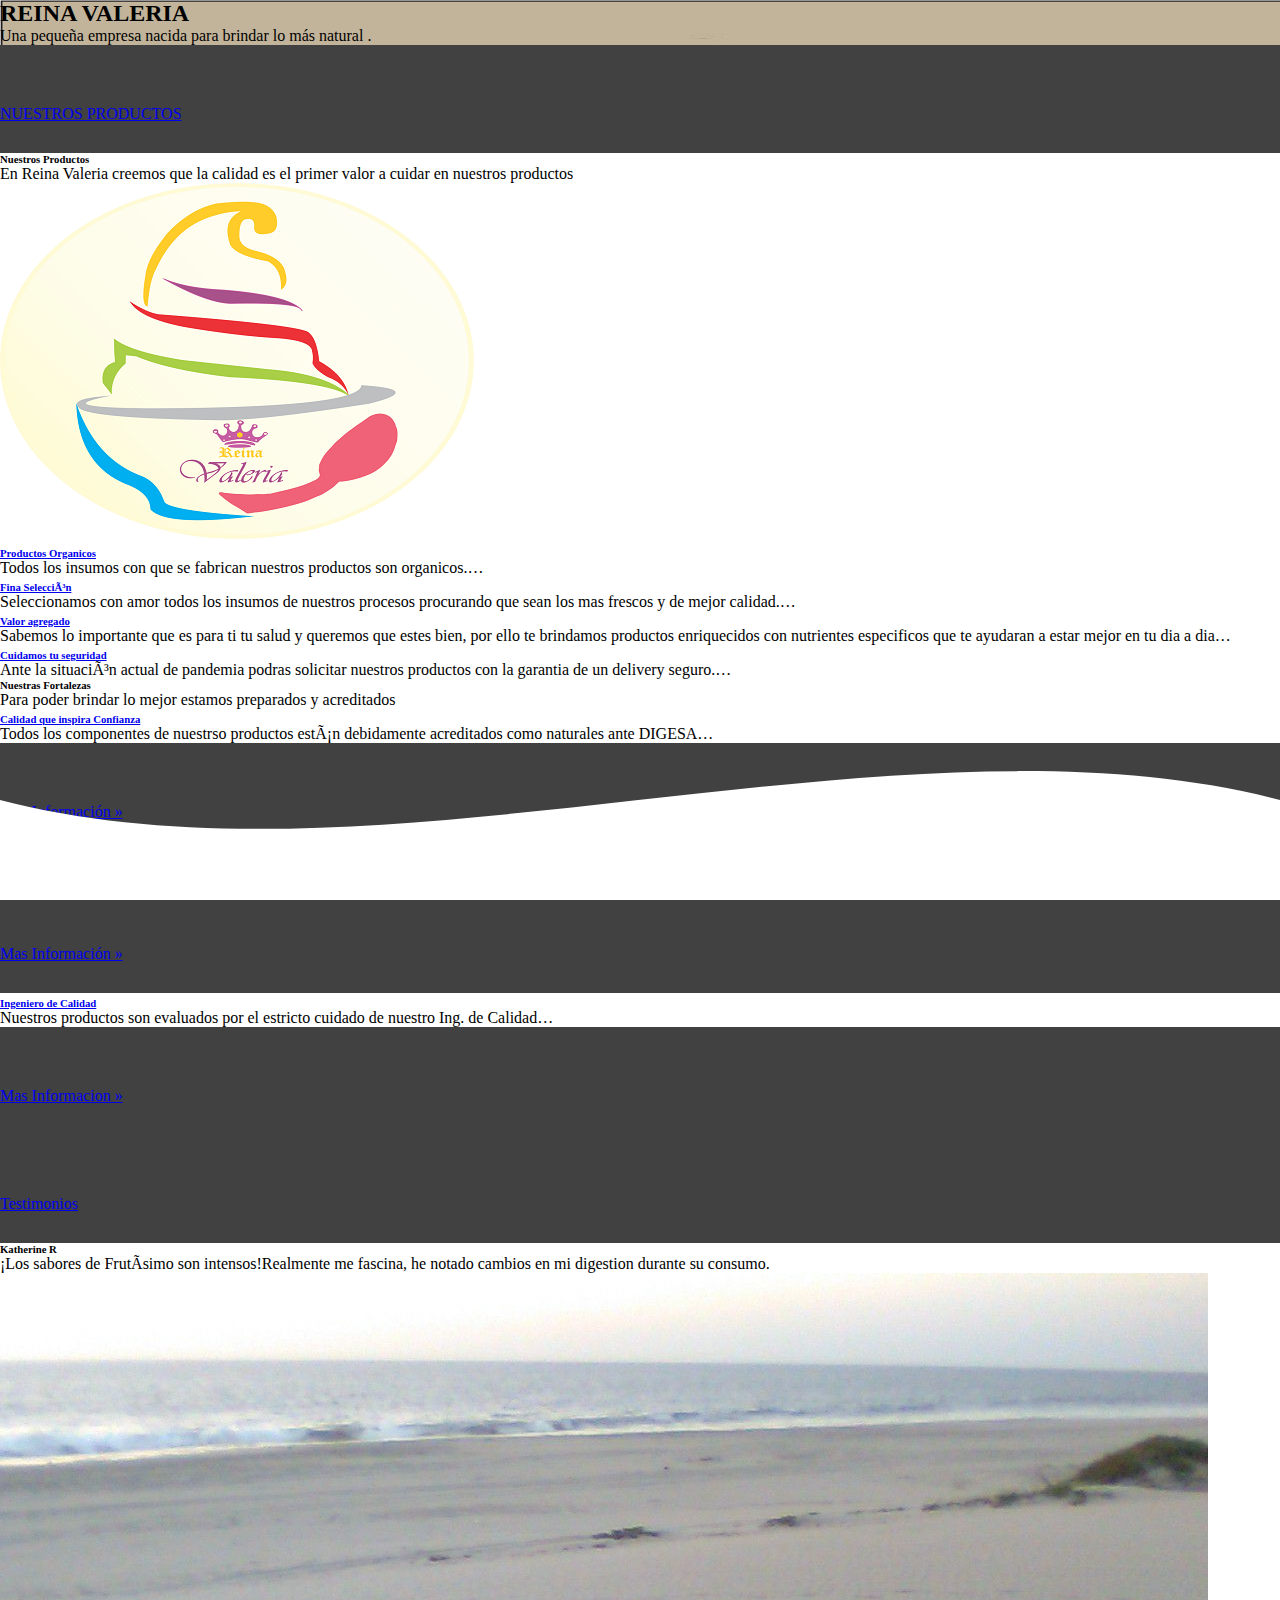
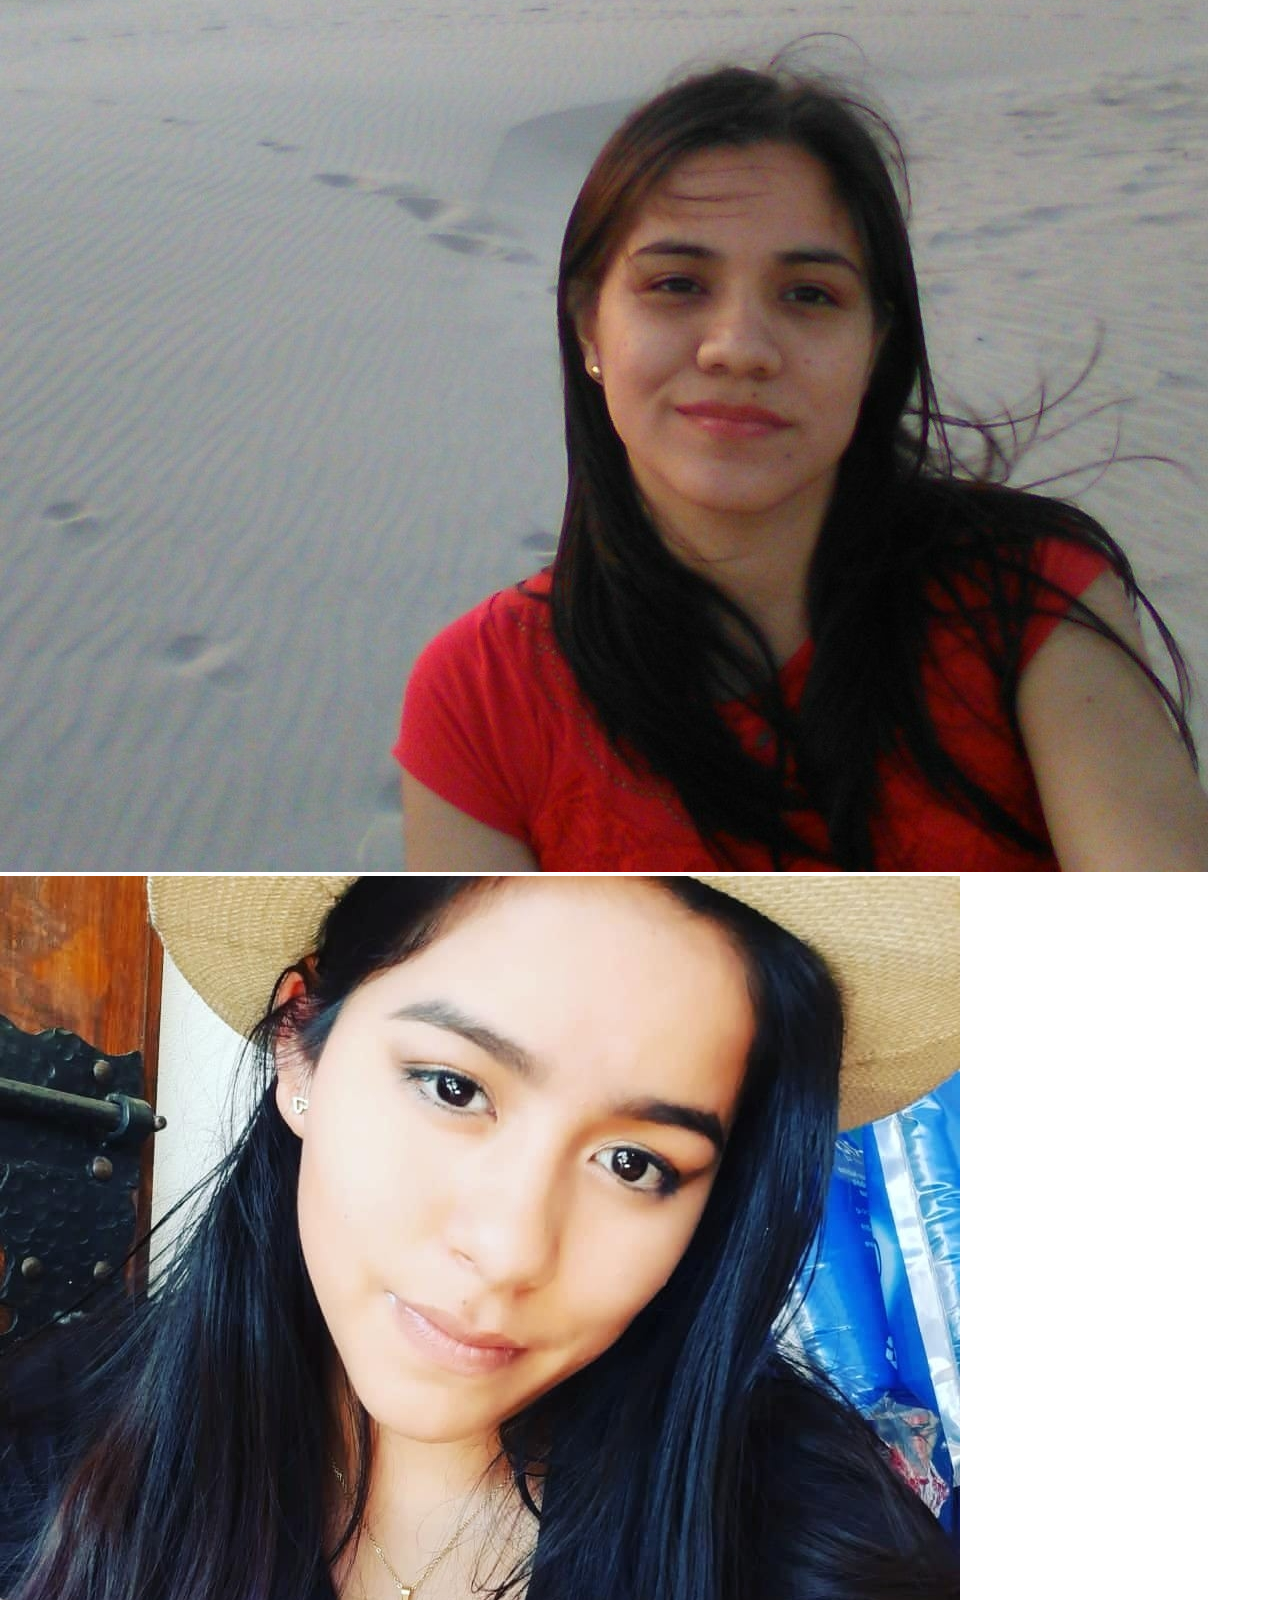
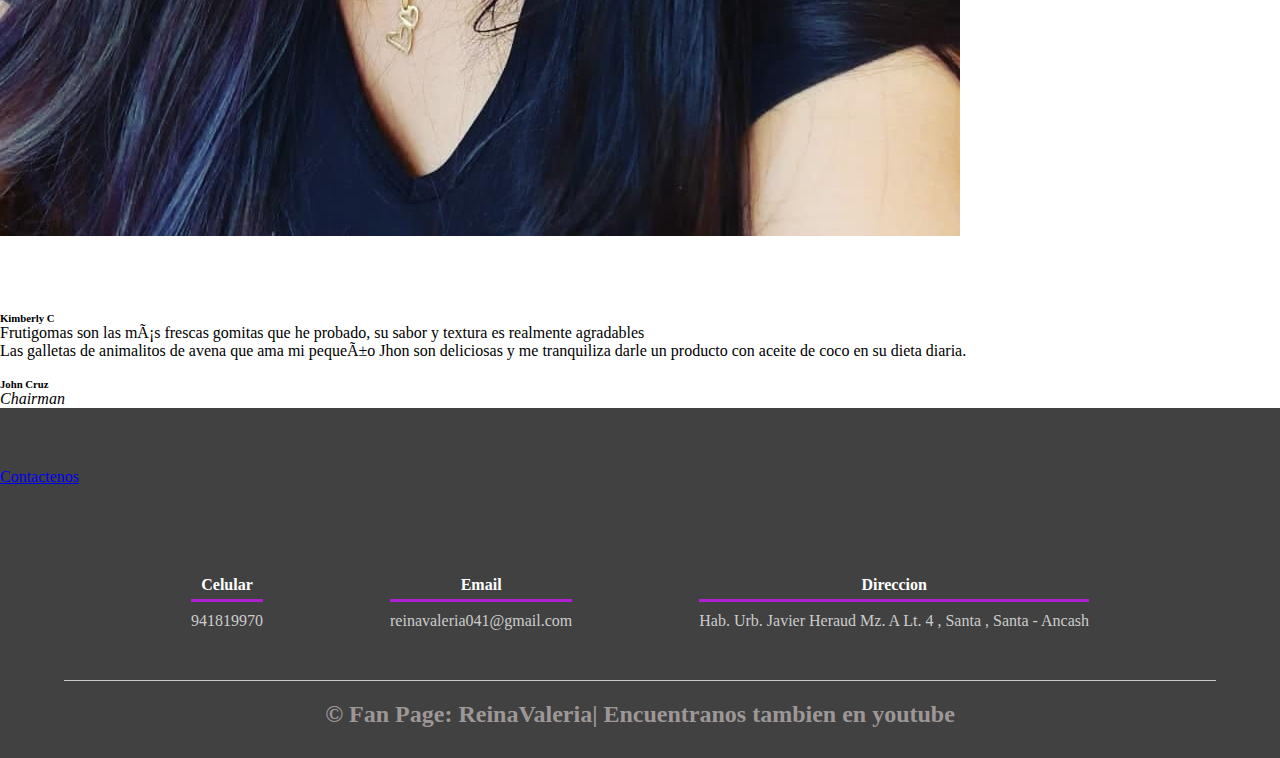
==== index.html @ e1b70681 "Add files via upload" ====
<!DOCTYPE html>
<!--
Template Name: Reina Valeria_Acerca de Nosotros
Author: <a href="https://www.os-templates.com/">OS Templates</a>
Author URI: https://www.os-templates.com/
Licence: Free to use under our free template licence terms
Licence URI: https://www.os-templates.com/template-terms
-->
<html lang="">
<!-- To declare your language - read more here: https://www.w3.org/International/questions/qa-html-language-declarations -->

<head>
    <title>Reina Valeria_Acerca de nosotros</title>
    <link rel="shortcut icon" href="img/reinavalerialogooficial.png" type="image/x-icon">
    <link rel="stylesheet" href="css/estilos.css">

    <meta charset="utf-8">
    <meta name="viewport" content="width=device-width, initial-scale=1.0, maximum-scale=1.0, user-scalable=no">
    <link href="css/layout.css" rel="stylesheet" type="text/css" media="all">
    </section>
    <div class="wave" style="height: 150px; overflow: hidden;"><svg viewBox="0 0 500 150" preserveAspectRatio="none" style="height: 100%; width: 100%;">
        <path d="M0.00,49.98 C150.00,150.00 349.20,-50.00 500.00,49.98 L500.00,150.00 L0.00,150.00 Z"
            style="stroke: none; fill: #fff;"></path>
    </svg></div>
</head>

<body id="top">


    <!-- ################################################################################################ -->
    <!-- ################################################################################################ -->
    <!-- ################################################################################################ -->
    <div class="bgded" style="background-image:url('img/Img1.png');">
        <div id="pageintro" class="hoc clear">
            <!-- ################################################################################################ -->
            <article>
                <h2 class="heading">REINA VALERIA</h2>
                <p>Una pequeña empresa nacida para brindar lo más natural .</p>
                <footer><a class="btn" href="NuestrosProductos.html">NUESTROS PRODUCTOS</a></footer>
            </article>
            <!-- ################################################################################################ -->
        </div>
    </div>
    <!-- ################################################################################################ -->
    <!-- ################################################################################################ -->
    <!-- ################################################################################################ -->
    <div class="wrapper row3">
        <main class="hoc container clear">
            <!-- main body -->
            <!-- ################################################################################################ -->
            <div class="sectiontitle">
                <h6 class="heading">Nuestros Productos </h6>
                <p>En Reina Valeria creemos que la calidad es el primer valor a cuidar en nuestros productos</p>
            </div>
            <div class="group">
                <div class="one_half first"><img class="inspace-15 borderedbox" src="img/474por356logo.png" alt=""></div>
                <div class="one_half">
                    <ul class="nospace group inspace-15">
                        <li class="one_half first btmspace-50">
                            <article>
                                <h6 class="heading"><a href="#">Productos Organicos</a></h6>
                                <p class="nospace">Todos los insumos con que se fabrican nuestros productos son organicos.&hellip;</p>
                            </article>
                        </li>
                        <li class="one_half btmspace-50">
                            <article>
                                <h6 class="heading"><a href="#">Fina SelecciÃ³n</a></h6>
                                <p class="nospace">Seleccionamos con amor todos los insumos de nuestros procesos procurando que sean los mas frescos y de mejor calidad.&hellip;</p>
                            </article>
                        </li>
                        <li class="one_half first">
                            <article>
                                <h6 class="heading"><a href="#">Valor agregado</a></h6>
                                <p class="nospace">Sabemos lo importante que es para ti­ tu salud y queremos que estes bien, por ello te brindamos productos enriquecidos con nutrientes especificos que te ayudaran a estar mejor en tu dia a dia&hellip;</p>
                            </article>
                        </li>
                        <li class="one_half">
                            <article>
                                <h6 class="heading"><a href="#">Cuidamos tu seguridad</a></h6>
                                <p class="nospace">Ante la situaciÃ³n actual de pandemia podras solicitar nuestros productos con la garantia de un delivery seguro.&hellip;</p>
                            </article>
                        </li>
                    </ul>
                </div>
            </div>
            <!-- ################################################################################################ -->
            <!-- / main body -->
            <div class="clear"></div>
        </main>
    </div>
    <!-- ################################################################################################ -->
    <!-- ################################################################################################ -->
    <!-- ################################################################################################ -->
    <div class="wrapper row2">
        <section class="hoc container clear">
            <!-- ################################################################################################ -->
            <div class="sectiontitle">
                <h6 class="heading">Nuestras Fortalezas</h6>
                <p>Para poder brindar lo mejor estamos preparados y acreditados</p>
            </div>
            <ul class="nospace group overview services">
                <li class="one_third">
                    <article><a href="#"><i class="fa fa-500px"></i></a>
                        <h6 class="heading"><a href="#">Calidad que inspira Confianza</a></h6>
                        <p>Todos los componentes de nuestrso productos estÃ¡n debidamente acreditados como naturales ante DIGESA&hellip;</p>
                        <footer><a href="#">Mas Información &raquo;</a></footer>
                    </article>
                </li>
                <li class="one_third">
                    <article><a href="#"><i class="fa fa-angellist"></i></a>
                        <h6 class="heading"><a href="#">Inovacion</a></h6>
                        <p>Nuestros productos ofrecen distintas gamas de alternativas para las necesidades cotidianas&hellip;</p>
                        <footer><a href="#">Mas Información &raquo;</a></footer>
                    </article>
                </li>
                <li class="one_third">
                    <article><a href="#"><i class="fa fa-graduation-cap"></i></a>
                        <h6 class="heading"><a href="#">Ingeniero de Calidad</a></h6>
                        <p>Nuestros productos son evaluados por el estricto cuidado de nuestro Ing. de Calidad&hellip;</p>
                        <footer><a href="#">Mas Informacion &raquo;</a></footer>
                    </article>
                    </article>
                </li>


            </ul>
            <footer class="center"><a class="btn" href="#">Testimonios</a></footer>
            <!-- ################################################################################################ -->
        </section>
    </div>
    <!-- ################################################################################################ -->
    <!-- ################################################################################################ -->
    <!-- ################################################################################################ -->
    <div class="wrapper row3">
        <figure class="hoc container clear">
            <!-- ################################################################################################ -->
            <figcaption class="sectiontitle">
                <h6 class="heading">Katherine R</h6>
                <p>¡Los sabores de FrutÃ­simo son intensos!Realmente me fascina, he notado cambios en mi digestion durante su consumo.</p>
            </figcaption>
            <ul class="nospace group overview">
                <li class="one_third">
                    <a href="#"><img src="img/face1.jpg" alt=""></a>
                </li>
                <li class="one_third">
                    <a href="#"><img src="img/face2.jpg" alt=""></a>
                </li>
                <li class="one_third">
                    <a href="#"><img src="images/demo/320x240.png" alt=""></a>
                </li>
                <li class="one_third">
                    <a href="#"><img src="imgs/demo/320x240.png" alt=""></a>
                </li>
                <li class="one_third">
                    <a href="#"><img src="images/demo/320x240.png" alt=""></a>
                </li>
                <li class="one_third">
                    <a href="#"><img src="images/demo/320x240.png" alt=""></a>
                </li>
            </ul>
            <!-- ################################################################################################ -->
        </figure>
    </div>
    <!-- ################################################################################################ -->
    <!-- ################################################################################################ -->
    <!-- ################################################################################################ -->
    <div class="wrapper row2">
        <section class="hoc container clear testimonials">
            <!-- ################################################################################################ -->
            <div class="sectiontitle">
                <h6 class="heading">Kimberly C</h6>
                <p>Frutigomas son las mÃ¡s frescas gomitas que he probado, su sabor y textura es realmente agradables</p>
            </div>
            <article class="btmspace-80">
                <blockquote>Las galletas de animalitos de avena que ama mi pequeÃ±o Jhon son deliciosas y me tranquiliza darle un producto con aceite de coco en su dieta diaria.</blockquote>
                <figure class="clear"><img src="images/demo/60x60.png" alt="">
                    <figcaption>
                        <h6 class="heading">John Cruz</h6>
                        <em>Chairman</em></figcaption>
                </figure>
            </article>
            <footer class="center"><a class="btn" href="https://api.whatsapp.com/send?phone=51941819970&text=Hola%2C%20estoy%20interesado%20en%20tus%20productos.">Contactenos</a></footer>
            <footer>
                <div class="contenedor-footer">
                    <div class="content-foo">
                        <h4>Celular</h4>
                        <p>941819970</p>
                    </div>
                    <div class="content-foo">
                        <h4>Email</h4>
                        <p>reinavaleria041@gmail.com</p>
                    </div>
                    <div class="content-foo">
                        <h4>Direccion</h4>
                        <p>Hab. Urb. Javier Heraud Mz. A Lt. 4 , Santa , Santa - Ancash</p>
                    </div>
                </div>
                <h2 class="titulo-final">&copy; Fan Page: ReinaValeria| Encuentranos tambien en youtube</h2>
            </footer>





            <!-- JAVASCRIPTS -->
            <script src="js/jquery.min.js"></script>
            <script src="js/jquery.backtotop.js"></script>
            <script src="js/jquery.mobilemenu.js"></script>
</body>

</html>
---- css/estilos.css ----
* {
    margin: 0;
    padding: 0;
    box-sizing: border-box;
}

body {
    font-family: 'open sans';
}

.contenedor {
    padding: 60px 0;
    width: 90%;
    max-width: 1000px;
    margin: auto;
    overflow: hidden;
}

.titulo {
    color: #732a5b;
    font-size: 30px;
    text-align: center;
    margin-bottom: 60px;
}


/* Header */

header {
    width: 100%;
    height: 600px;
    background: #e2139dda;
    /* fallback for old browsers */
    background: -webkit-linear-gradient(to right, hsla(340, 95%, 50%, 0.459), hsla(317, 45%, 52%, 0.664)), url(../img/portada.jpg);
    /* Chrome 10-25, Safari 5.1-6 */
    background: linear-gradient(to right, hsla(340, 95%, 50%, 0.459), hsla(317, 45%, 52%, 0.664)), url(../img/portada.jpg);
    /* W3C, IE 10+/ Edge, Firefox 16+, Chrome 26+, Opera 12+, Safari 7+ */
    background-size: cover;
    background-attachment: fixed;
    position: relative;
}

nav {
    text-align: right;
    padding: 30px 50px 0 0;
}

nav>a {
    color: #fff;
    font-weight: 300;
    text-decoration: none;
    margin-right: 10px;
}

nav>a:hover {
    text-decoration: underline;
}

header .textos-header {
    display: flex;
    height: 430px;
    width: 100%;
    align-items: center;
    justify-content: center;
    flex-direction: column;
    text-align: center;
}

.textos-header h1 {
    font-size: 50px;
    color: #fff;
}

.textos-header h2 {
    font-size: 30px;
    font-weight: 300;
    color: #fff;
}

.wave {
    position: absolute;
    bottom: 0;
    width: 100%;
}


/* About us */

main .sobre-nosotros {
    padding: 30px 0 60px 0;
}

.contenedor-sobre-nosotros {
    display: flex;
    justify-content: space-evenly;
}

.imagen-about-us {
    width: 48%;
}

.sobre-nosotros .contenido-textos {
    width: 48%;
}

.contenido-textos h3 {
    margin-bottom: 15px;
}

.contenido-textos h3 span {
    background: #4d0686;
    color: #fff;
    border-radius: 50%;
    display: inline-block;
    text-align: center;
    width: 30px;
    height: 30px;
    padding: 2px;
    box-shadow: 0 0 6px 0 rgba(0, 0, 0, .5);
    margin-right: 5px;
}

.contenido-textos p {
    padding: 0px 0px 30px 15px;
    font-weight: 300;
    text-align: justify;
}


/* Galeria */

.portafolio {
    background: #f2f2f2;
}

.galeria-port {
    display: flex;
    justify-content: space-evenly;
    flex-wrap: wrap;
}

.imagen-port {
    width: 24%;
    margin-bottom: 10px;
    overflow: hidden;
    position: relative;
    cursor: pointer;
    box-shadow: 0 0 6px 0 rgba(0, 0, 0, .5);
}

.imagen-port>img {
    width: 100%;
    height: 100%;
    object-fit: cover;
    display: block;
}

.hover-galeria {
    position: absolute;
    width: 100%;
    height: 100%;
    top: 0;
    transform: scale(0);
    background: hsla(273, 91%, 27%, 0.7);
    transition: transform .5s;
    display: flex;
    justify-content: center;
    align-items: center;
    flex-direction: column;
}

.hover-galeria img {
    width: 50px;
}

.hover-galeria p {
    color: #fff;
}

.imagen-port:hover .hover-galeria {
    transform: scale(1);
}


/* Clients */

.cards {
    display: flex;
    justify-content: space-evenly;
}

.cards .card {
    background: #4d0686;
    display: flex;
    width: 46%;
    height: 200px;
    align-items: center;
    justify-content: space-evenly;
    border-radius: 5px;
    box-shadow: 0 0 6px 0 rgba(0, 0, 0, 0.6);
}

.cards .card img {
    width: 100px;
    height: 100px;
    object-fit: cover;
    border: 3px solid #fff;
    border-radius: 50%;
    display: block;
}

.cards .card>.contenido-texto-card {
    width: 60%;
    color: #fff;
}

.cards .card>.contenido-texto-card p {
    font-weight: 300;
    padding-top: 5px;
}


/*  Our team */

.about-services {
    background: #f2f2f2;
    padding-bottom: 30px;
}

.servicio-cont {
    display: flex;
    justify-content: space-between;
    align-items: center;
}

.servicio-ind {
    width: 28%;
    text-align: center;
}

.servicio-ind img {
    width: 90%;
}

.servicio-ind h3 {
    margin: 10px 0;
}

.servicio-ind p {
    font-weight: 300;
    text-align: justify;
}


/* footer */

footer {
    background: #414141;
    padding: 60px 0 30px 0;
    margin: auto;
    overflow: hidden;
}

.contenedor-footer {
    display: flex;
    width: 90%;
    justify-content: space-evenly;
    margin: auto;
    padding-bottom: 50px;
    border-bottom: 1px solid #ccc;
}

.content-foo {
    text-align: center;
}

.content-foo h4 {
    color: #fff;
    border-bottom: 3px solid #af20d3;
    padding-bottom: 5px;
    margin-bottom: 10px;
}

.content-foo p {
    color: #ccc;
}

.titulo-final {
    text-align: center;
    font-size: 24px;
    margin: 20px 0 0 0;
    color: #9e9797;
}

@media screen and (max-width:900px) {
    header {
        background-position: center;
    }
    .contenedor-sobre-nosotros {
        flex-direction: column;
        justify-content: center;
        align-items: center;
    }
    .sobre-nosotros .contenido-textos {
        width: 90%;
    }
    .imagen-about-us {
        width: 90%;
    }
    /* Galeria */
    .imagen-port {
        width: 44%;
    }
    /* Clientes */
    .cards {
        flex-direction: column;
        justify-content: center;
        align-items: center;
    }
    .cards .card {
        width: 90%;
    }
    .cards .card:first-child {
        margin-bottom: 30px;
    }
    /* servicios */
    .servicio-cont {
        justify-content: center;
        flex-direction: column;
    }
    .servicio-ind {
        width: 100%;
        text-align: center;
    }
    .servicio-ind:nth-child(1),
    .servicio-ind:nth-child(2) {
        margin-bottom: 60px;
    }
    .servicio-ind img {
        width: 90%;
    }
}

@media screen and (max-width:500px) {
    nav {
        text-align: center;
        padding: 30px 0 0 0;
    }
    nav>a {
        margin-right: 5px;
    }
    .textos-header h1 {
        font-size: 35px;
    }
    .textos-header h2 {
        font-size: 20px;
    }
    /* ABOUT US */
    .imagen-about-us {
        margin-bottom: 60px;
        width: 99%;
    }
    .sobre-nosotros .contenido-textos {
        width: 95%;
    }
    /* Galeria */
    .imagen-port {
        width: 95%;
    }
    /* Clients */
    .cards .card {
        height: 450px;
        display: flex;
        flex-direction: column;
        align-items: center;
    }
    .cards .card img {
        width: 90px;
        height: 90px;
    }
    /* Footer */
    .contenedor-footer {
        flex-direction: column;
        border: none;
    }
    .content-foo {
        margin-bottom: 20px;
        text-align: center;
    }
    .content-foo h4 {
        border: none;
    }
    .content-foo p {
        color: #ccc;
        border-bottom: 1px solid #f2f2f2;
        padding-bottom: 20px;
    }
    .titulo-final {
        font-size: 20px;
    }
}
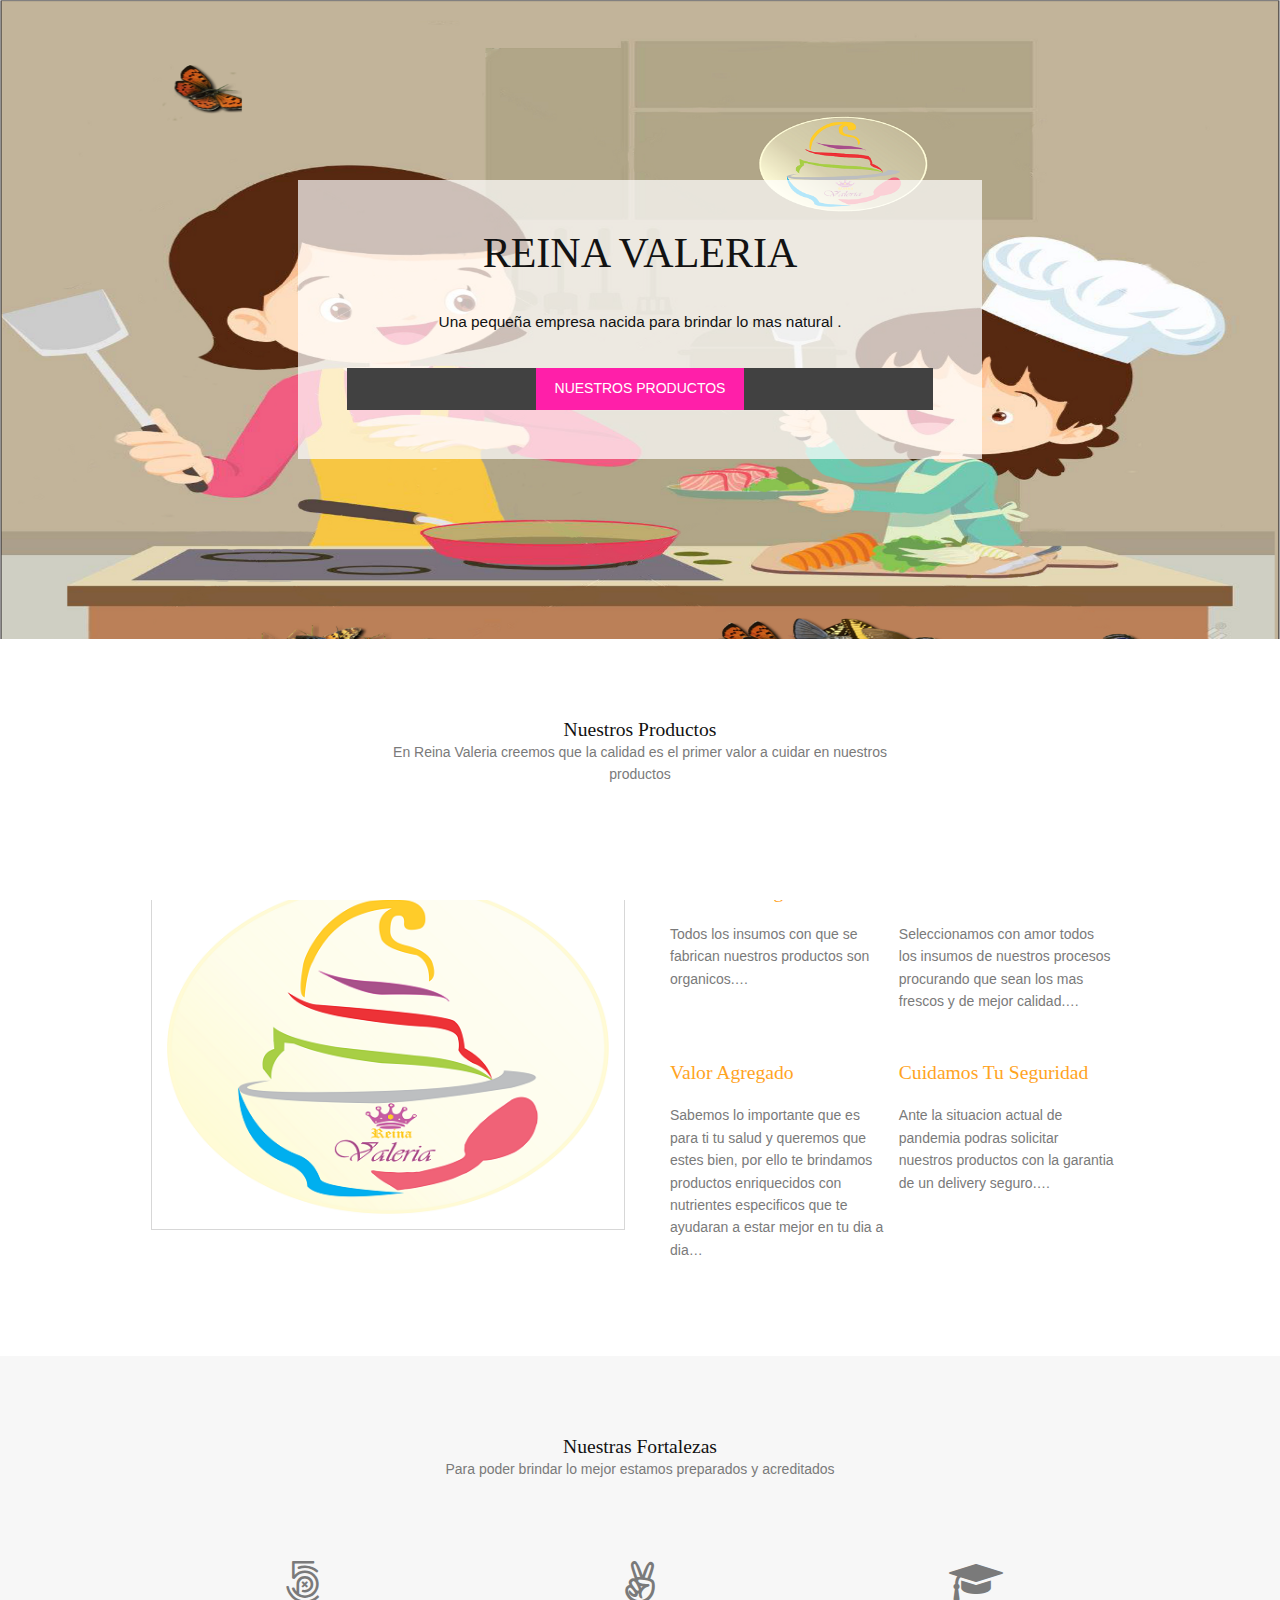
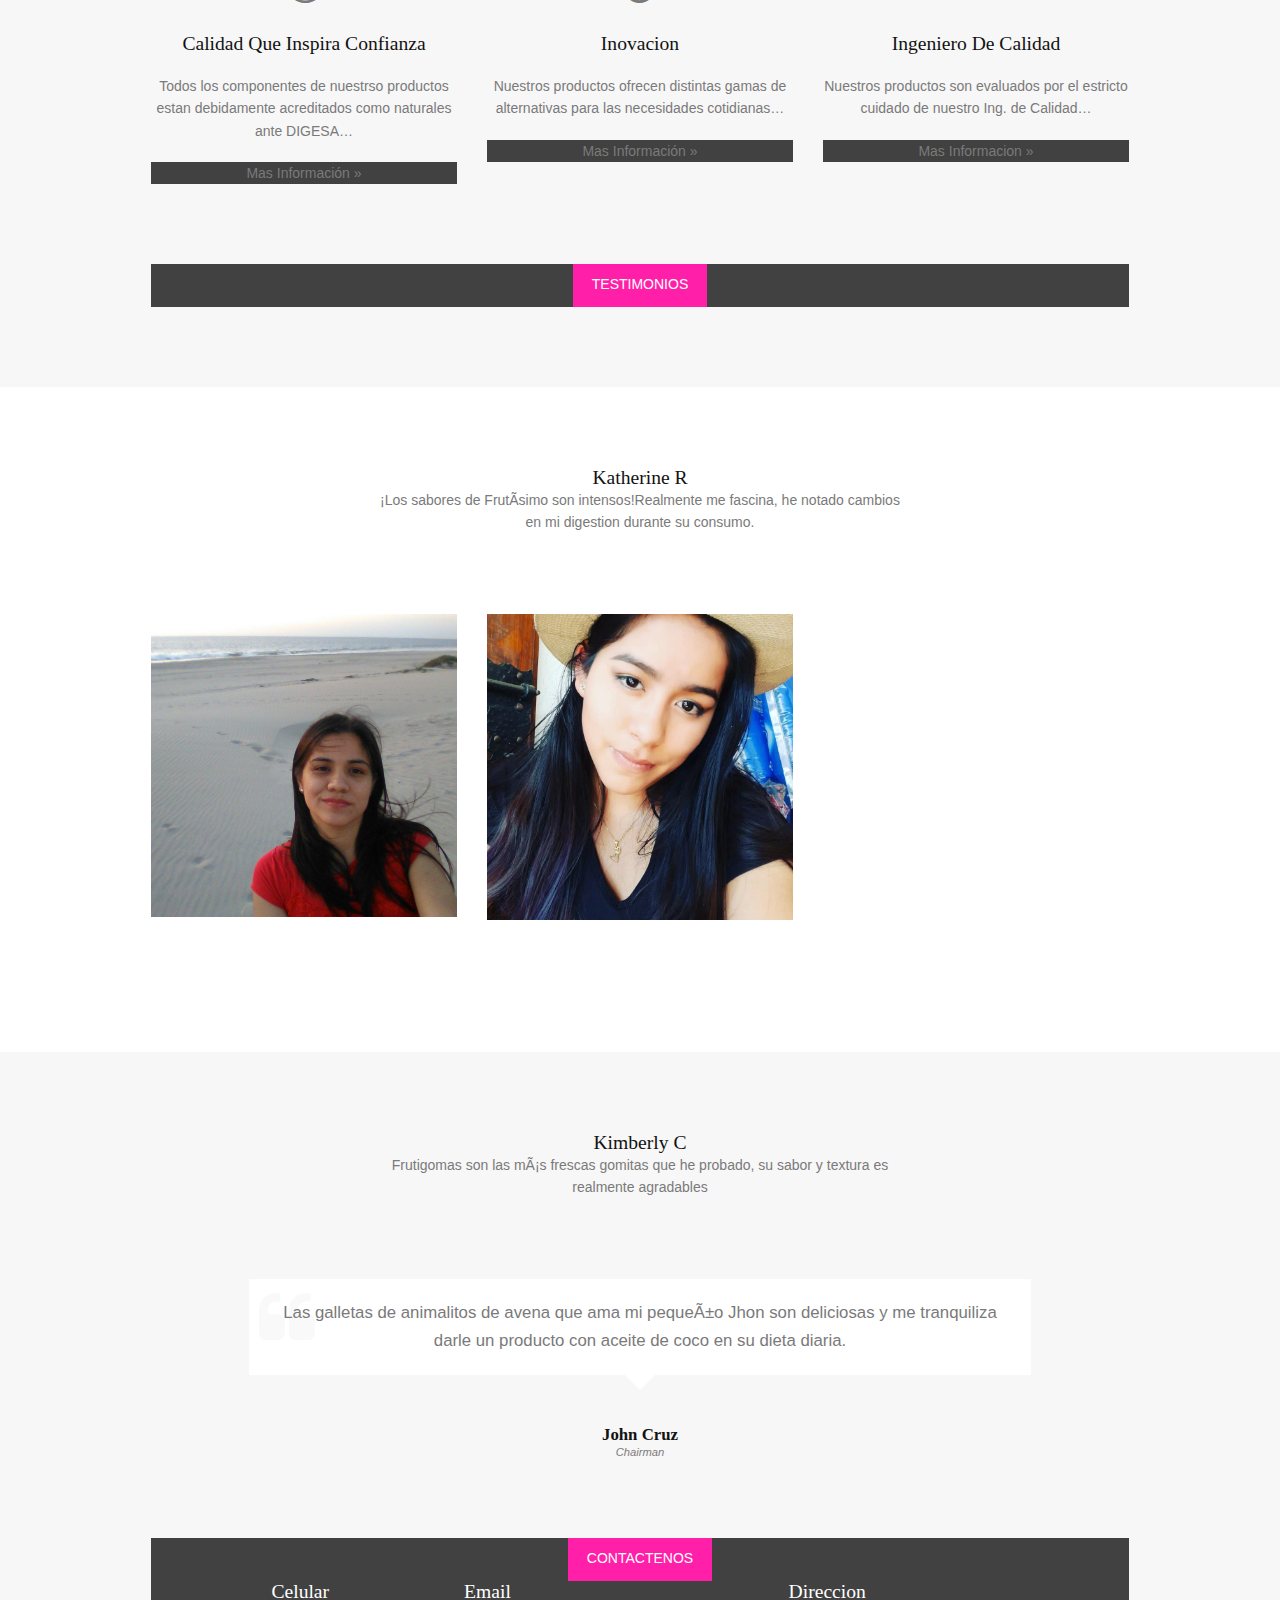
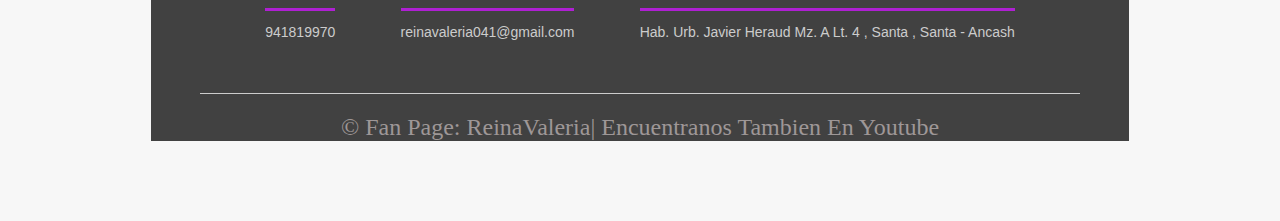
==== commit 68aa96b9: "Update index.html" ====
--- a/index.html
+++ b/index.html
@@ -35,7 +35,7 @@
             <!-- ################################################################################################ -->
             <article>
                 <h2 class="heading">REINA VALERIA</h2>
-                <p>Una pequeña empresa nacida para brindar lo más natural .</p>
+                <p>Una pequeña empresa nacida para brindar lo mas natural .</p>
                 <footer><a class="btn" href="NuestrosProductos.html">NUESTROS PRODUCTOS</a></footer>
             </article>
             <!-- ################################################################################################ -->
@@ -64,7 +64,7 @@
                         </li>
                         <li class="one_half btmspace-50">
                             <article>
-                                <h6 class="heading"><a href="#">Fina SelecciÃ³n</a></h6>
+                                <h6 class="heading"><a href="#">Fina Seleccion</a></h6>
                                 <p class="nospace">Seleccionamos con amor todos los insumos de nuestros procesos procurando que sean los mas frescos y de mejor calidad.&hellip;</p>
                             </article>
                         </li>
@@ -77,7 +77,7 @@
                         <li class="one_half">
                             <article>
                                 <h6 class="heading"><a href="#">Cuidamos tu seguridad</a></h6>
-                                <p class="nospace">Ante la situaciÃ³n actual de pandemia podras solicitar nuestros productos con la garantia de un delivery seguro.&hellip;</p>
+                                <p class="nospace">Ante la situacion actual de pandemia podras solicitar nuestros productos con la garantia de un delivery seguro.&hellip;</p>
                             </article>
                         </li>
                     </ul>
@@ -102,7 +102,7 @@
                 <li class="one_third">
                     <article><a href="#"><i class="fa fa-500px"></i></a>
                         <h6 class="heading"><a href="#">Calidad que inspira Confianza</a></h6>
-                        <p>Todos los componentes de nuestrso productos estÃ¡n debidamente acreditados como naturales ante DIGESA&hellip;</p>
+                        <p>Todos los componentes de nuestrso productos estan debidamente acreditados como naturales ante DIGESA&hellip;</p>
                         <footer><a href="#">Mas Información &raquo;</a></footer>
                     </article>
                 </li>
@@ -208,4 +208,4 @@
             <script src="js/jquery.mobilemenu.js"></script>
 </body>
 
-</html>+</html>
--- a/css/layout.css
+++ b/css/layout.css
@@ -0,0 +1,1480 @@
+@charset "utf-8";
+
+/*
+Template Name: Nalpure
+Author: <a href="https://www.os-templates.com/">OS Templates</a>
+Author URI: https://www.os-templates.com/
+Licence: Free to use under our free template licence terms
+Licence URI: https://www.os-templates.com/template-terms
+File: Layout CSS
+*/
+
+@import url("font-awesome.min.css");
+@import url("framework.css");
+
+/* Rows
+--------------------------------------------------------------------------------------------------------------- */
+
+.row0,
+.row0 a {}
+
+.row1,
+.row1 a {}
+
+.row2,
+.row2 a {}
+
+
+/* Top Bar
+--------------------------------------------------------------------------------------------------------------- */
+
+#topbar {
+    padding: 15px 0;
+    text-transform: uppercase;
+    text-align: center;
+    font-weight: 80;
+}
+
+#topbar * {
+    margin: 0;
+}
+
+#topbar ul li {
+    display: inline-block;
+    margin-right: 15px;
+}
+
+#topbar ul li:last-child {
+    margin-right: 0;
+    padding-right: 0;
+    border-right: none;
+}
+
+#topbar i {
+    line-height: normal;
+}
+
+
+/* Header
+--------------------------------------------------------------------------------------------------------------- */
+
+#header {
+    padding: 30px 0;
+}
+
+#header section {
+    display: table;
+    width: 100%;
+    height: 50%;
+    margin-bottom: 30px;
+}
+
+#header section>div {
+    display: table-cell;
+    width: 33.33333333333333%;
+    height: 100%;
+    vertical-align: middle;
+}
+
+#header section>div * {
+    margin: 0;
+}
+
+#header section>div:nth-child(1) {}
+
+#header section>div:nth-child(2) {
+    text-align: center;
+}
+
+#header section>div:nth-child(3) {}
+
+#header #logo {
+    font-size: 15px;
+    text-transform: uppercase;
+}
+
+#header section form {
+    display: block;
+    position: relative;
+    float: right;
+    width: 100px;
+}
+
+#header section input,
+#header section button {
+    display: block;
+    height: 32px;
+    border: solid;
+}
+
+#header section input {
+    width: 100%;
+    float: right;
+    padding: 5px 40px 5px 10px;
+    border-width: 1px;
+}
+
+#header section button {
+    position: absolute;
+    top: 1px;
+    right: 1px;
+    width: 32px;
+    height: 30px;
+    border-width: 0 0 0 1px;
+    font-size: 16px;
+    cursor: pointer;
+}
+
+#header section button em {
+    display: none;
+}
+
+
+/* Page Intro
+--------------------------------------------------------------------------------------------------------------- */
+
+#pageintro {
+    padding: 180px 0;
+    text-align: center;
+}
+
+#pageintro article {
+    max-width: 70%;
+    margin: 0 auto;
+    padding: 5%;
+}
+
+#pageintro .heading {
+    margin-bottom: 30px;
+    font-size: 3rem;
+}
+
+#pageintro p {
+    font-size: 1.1rem;
+    line-height: 2;
+}
+
+#pageintro footer {
+    margin-top: 30px;
+}
+
+
+/* Content Area
+--------------------------------------------------------------------------------------------------------------- */
+
+.container {
+    padding: 80px 0;
+}
+
+
+/* Content */
+
+.container .content {}
+
+.sectiontitle {
+    display: block;
+    max-width: 55%;
+    margin: 0 auto 80px;
+    text-align: center;
+}
+
+.sectiontitle * {
+    margin: 0;
+}
+
+.overview {}
+
+.overview>li {
+    margin-bottom: 30px;
+}
+
+.overview>li:nth-last-child(-n+3) {
+    margin-bottom: 0;
+}
+
+
+/* Removes bottom margin from the last three items - margin is restored in the media queries when items stack */
+
+.overview>li:nth-child(3n+1) {
+    margin-left: 0;
+    clear: left;
+}
+
+
+/* Removes the need to add class="first" */
+
+.services {
+    margin-bottom: 80px;
+}
+
+.services>li {
+    margin-bottom: 50px;
+}
+
+.services article * {
+    margin: 0;
+    padding: 0;
+    text-align: center;
+}
+
+.services article i {
+    display: block;
+    margin-bottom: 30px;
+    line-height: 1;
+    font-size: 42px;
+}
+
+.services article .heading,
+.services article p {
+    margin-bottom: 20px;
+}
+
+.testimonials {
+    text-align: center;
+}
+
+.testimonials li:last-child {
+    margin-bottom: 0;
+}
+
+
+/* Used when elements stack in smaller viewports */
+
+.testimonials blockquote {
+    max-width: 80%;
+    margin: 0 auto 30px;
+    padding: 20px;
+    line-height: 2rem;
+    font-size: 1.2rem;
+}
+
+.testimonials blockquote::before {
+    top: 10px;
+    left: 10px;
+}
+
+.testimonials blockquote::after {
+    display: block;
+    position: absolute;
+    bottom: -15px;
+    left: 50%;
+    margin-left: -15px;
+    width: 0;
+    height: 0;
+    content: "";
+    border: 15px solid transparent;
+    border-bottom: none;
+}
+
+.testimonials figure {}
+
+.testimonials figure * {
+    margin: 0;
+    line-height: 1;
+}
+
+.testimonials figure img {
+    margin: 0 0 15px 0;
+}
+
+.testimonials figcaption .heading {
+    font-size: 1.2rem;
+    font-weight: 700;
+}
+
+.testimonials figcaption em {
+    font-size: .8rem;
+}
+
+.latest {
+    margin-bottom: 80px;
+}
+
+.latest article {
+    max-width: 474px;
+}
+
+.latest article img {
+    width: 100%;
+}
+
+
+/* Force the image to have the full width of parent at all times */
+
+.latest article .excerpt {
+    padding: 30px;
+    border: solid;
+    border-width: 0 1px 1px 1px;
+}
+
+.latest article .excerpt .meta li {
+    display: inline-block;
+    font-size: .8rem;
+}
+
+.latest article .excerpt .meta li::after {
+    margin-left: 5px;
+    content: "|";
+}
+
+.latest article .excerpt .meta li:last-child::after {
+    margin: 0;
+    content: "";
+}
+
+
+/* Comments */
+
+#comments ul {
+    margin: 0 0 40px 0;
+    padding: 0;
+    list-style: none;
+}
+
+#comments li {
+    margin: 0 0 10px 0;
+    padding: 15px;
+}
+
+#comments .avatar {
+    float: right;
+    margin: 0 0 10px 10px;
+    padding: 3px;
+    border: 1px solid;
+}
+
+#comments address {
+    font-weight: bold;
+}
+
+#comments time {
+    font-size: smaller;
+}
+
+#comments .comcont {
+    display: block;
+    margin: 0;
+    padding: 0;
+}
+
+#comments .comcont p {
+    margin: 10px 5px 10px 0;
+    padding: 0;
+}
+
+#comments form {
+    display: block;
+    width: 100%;
+}
+
+#comments input,
+#comments textarea {
+    width: 100%;
+    padding: 10px;
+    border: 1px solid;
+}
+
+#comments textarea {
+    overflow: auto;
+}
+
+#comments div {
+    margin-bottom: 15px;
+}
+
+#comments input[type="submit"],
+#comments input[type="reset"] {
+    display: inline-block;
+    width: auto;
+    min-width: 150px;
+    margin: 0;
+    padding: 8px 5px;
+    cursor: pointer;
+}
+
+
+/* Sidebar */
+
+.container .sidebar {}
+
+.sidebar .sdb_holder {
+    margin-bottom: 50px;
+}
+
+.sidebar .sdb_holder:last-child {
+    margin-bottom: 0;
+}
+
+
+/* Click to Action
+--------------------------------------------------------------------------------------------------------------- */
+
+.cta {
+    padding: 50px 0;
+}
+
+.cta> :first-child {
+    margin-top: 10px;
+}
+
+.cta> :last-child {
+    margin-bottom: 0;
+}
+
+
+/* Used when elements stack in smaller viewports */
+
+
+/* Footer
+--------------------------------------------------------------------------------------------------------------- */
+
+#footer {
+    padding: 80px 0;
+}
+
+#footer .heading {
+    margin-bottom: 50px;
+    font-size: 1.2rem;
+}
+
+#footer .linklist li {
+    display: block;
+    margin-bottom: 15px;
+    padding: 0 0 15px 0;
+    border-bottom: 1px solid;
+}
+
+#footer .linklist li:last-child {
+    margin: 0;
+    padding: 0;
+    border: none;
+}
+
+#footer .linklist li::before,
+#footer .linklist li::after {
+    display: table;
+    content: "";
+}
+
+#footer .linklist li,
+#footer .linklist li::after {
+    clear: both;
+}
+
+#footer .contact {}
+
+#footer .contact.linklist li,
+#footer .contact.linklist li:last-child {
+    position: relative;
+    padding-left: 40px;
+}
+
+#footer .contact li * {
+    margin: 0;
+    padding: 0;
+    line-height: 1.6;
+}
+
+#footer .contact li i {
+    display: block;
+    position: absolute;
+    top: 0;
+    left: 0;
+    width: 30px;
+    font-size: 16px;
+    text-align: center;
+}
+
+#footer input,
+#footer button {
+    border: 1px solid;
+}
+
+#footer input {
+    display: block;
+    width: 100%;
+    padding: 8px;
+}
+
+#footer button {
+    padding: 8px 18px 10px;
+    text-transform: uppercase;
+    font-weight: 700;
+    cursor: pointer;
+}
+
+
+/* Copyright
+--------------------------------------------------------------------------------------------------------------- */
+
+#copyright {
+    padding: 20px 0;
+}
+
+#copyright * {
+    margin: 0;
+    padding: 0;
+}
+
+
+/* Transition Fade
+This gives a smooth transition to "ALL" elements used in the layout - other than the navigation form used in mobile devices
+If you don't want it to fade all elements, you have to list the ones you want to be faded individually
+Delete it completely to stop fading
+--------------------------------------------------------------------------------------------------------------- */
+
+*,
+*::before,
+*::after {
+    transition: all .3s ease-in-out;
+}
+
+#mainav form * {
+    transition: none !important;
+}
+
+
+/* ------------------------------------------------------------------------------------------------------------ */
+
+
+/* ------------------------------------------------------------------------------------------------------------ */
+
+
+/* ------------------------------------------------------------------------------------------------------------ */
+
+
+/* ------------------------------------------------------------------------------------------------------------ */
+
+
+/* ------------------------------------------------------------------------------------------------------------ */
+
+
+/* Navigation
+--------------------------------------------------------------------------------------------------------------- */
+
+nav ul,
+nav ol {
+    margin: 0;
+    padding: 0;
+    list-style: none;
+}
+
+#mainav,
+#breadcrumb,
+.sidebar nav {
+    line-height: normal;
+}
+
+#mainav .drop::after,
+#mainav li li .drop::after,
+#breadcrumb li a::after,
+.sidebar nav a::after {
+    position: absolute;
+    font-family: "FontAwesome";
+    font-size: 10px;
+    line-height: 10px;
+}
+
+
+/* Top Navigation */
+
+#mainav {
+    border: solid;
+    border-width: 1px 0;
+}
+
+#mainav ul {
+    text-transform: uppercase;
+    text-align: center;
+}
+
+#mainav ul ul {
+    z-index: 9999;
+    position: absolute;
+    width: 160px;
+    text-transform: none;
+    text-align: left;
+}
+
+#mainav ul ul ul {
+    left: 160px;
+    top: 0;
+}
+
+#mainav li {
+    display: inline-block;
+    position: relative;
+    margin: 0 30px 0 0;
+    padding: 0;
+}
+
+#mainav li:last-child {
+    margin-right: 0;
+}
+
+#mainav li li {
+    width: 100%;
+    margin: 0;
+}
+
+#mainav li a {
+    display: block;
+    padding: 20px 0;
+}
+
+#mainav li li a {
+    border: solid;
+    border-width: 0 0 1px 0;
+}
+
+#mainav .drop {
+    padding-left: 15px;
+}
+
+#mainav li li a,
+#mainav li li .drop {
+    display: block;
+    margin: 0;
+    padding: 10px 15px;
+}
+
+#mainav .drop::after,
+#mainav li li .drop::after {
+    content: "\f0d7";
+}
+
+#mainav .drop::after {
+    top: 25px;
+    left: 5px;
+}
+
+#mainav li li .drop::after {
+    top: 15px;
+    left: 5px;
+}
+
+#mainav ul ul {
+    visibility: hidden;
+    opacity: 0;
+}
+
+#mainav ul li:hover>ul {
+    visibility: visible;
+    opacity: 1;
+}
+
+#mainav form {
+    display: none;
+    margin: 0;
+    padding: 20px 0;
+}
+
+#mainav form select,
+#mainav form select option {
+    display: block;
+    cursor: pointer;
+    outline: none;
+}
+
+#mainav form select {
+    width: 100%;
+    padding: 5px;
+    border: 1px solid;
+}
+
+#mainav form select option {
+    margin: 5px;
+    padding: 0;
+    border: none;
+}
+
+
+/* Breadcrumb */
+
+#breadcrumb {
+    padding: 180px 0 30px;
+}
+
+#breadcrumb ul {
+    margin: 0 0 30px 0;
+    padding: 0 0 8px 0;
+    list-style: none;
+    text-transform: uppercase;
+    border-bottom: 1px solid;
+}
+
+#breadcrumb li {
+    display: inline-block;
+    margin: 0 6px 0 0;
+    padding: 0;
+}
+
+#breadcrumb li a {
+    display: block;
+    position: relative;
+    margin: 0;
+    padding: 0 12px 0 0;
+    font-size: 12px;
+}
+
+#breadcrumb li a::after {
+    top: 3px;
+    right: 0;
+    content: "\f101";
+}
+
+#breadcrumb li:last-child a {
+    margin: 0;
+    padding: 0;
+    font-weight: 700;
+}
+
+#breadcrumb li:last-child a::after {
+    display: none;
+}
+
+#breadcrumb .heading {
+    margin: 0;
+    font-size: 2rem;
+}
+
+
+/* Sidebar Navigation */
+
+.sidebar nav {
+    display: block;
+    width: 100%;
+}
+
+.sidebar nav li {
+    margin: 0 0 3px 0;
+    padding: 0;
+}
+
+.sidebar nav a {
+    display: block;
+    position: relative;
+    margin: 0;
+    padding: 5px 10px 5px 15px;
+    text-decoration: none;
+    border: solid;
+    border-width: 0 0 1px 0;
+}
+
+.sidebar nav a::after {
+    top: 9px;
+    left: 5px;
+    content: "\f101";
+}
+
+.sidebar nav ul ul a {
+    padding-left: 35px;
+}
+
+.sidebar nav ul ul a::after {
+    left: 25px;
+}
+
+.sidebar nav ul ul ul a {
+    padding-left: 55px;
+}
+
+.sidebar nav ul ul ul a::after {
+    left: 45px;
+}
+
+
+/* Pagination */
+
+.pagination {
+    display: block;
+    width: 100%;
+    text-align: center;
+    clear: both;
+}
+
+.pagination li {
+    display: inline-block;
+    margin: 0 2px 0 0;
+}
+
+.pagination li:last-child {
+    margin-right: 0;
+}
+
+.pagination a,
+.pagination strong {
+    display: block;
+    padding: 8px 11px;
+    border: 1px solid;
+    background-clip: padding-box;
+    font-weight: normal;
+}
+
+
+/* Back to Top */
+
+#backtotop {
+    z-index: 999;
+    display: inline-block;
+    position: fixed;
+    visibility: hidden;
+    bottom: 20px;
+    right: 20px;
+    width: 36px;
+    height: 36px;
+    line-height: 36px;
+    font-size: 16px;
+    text-align: center;
+    opacity: .2;
+}
+
+#backtotop i {
+    display: block;
+    width: 100%;
+    height: 100%;
+    line-height: inherit;
+}
+
+#backtotop.visible {
+    visibility: visible;
+    opacity: .5;
+}
+
+#backtotop:hover {
+    opacity: 1;
+}
+
+
+/* Tables
+--------------------------------------------------------------------------------------------------------------- */
+
+table,
+th,
+td {
+    border: 1px solid;
+    border-collapse: collapse;
+    vertical-align: top;
+}
+
+table,
+th {
+    table-layout: auto;
+}
+
+table {
+    width: 100%;
+    margin-bottom: 15px;
+}
+
+th,
+td {
+    padding: 5px 8px;
+}
+
+td {
+    border-width: 0 1px;
+}
+
+
+/* Gallery
+--------------------------------------------------------------------------------------------------------------- */
+
+#gallery {
+    display: block;
+    width: 100%;
+    margin-bottom: 50px;
+}
+
+#gallery figure figcaption {
+    display: block;
+    width: 100%;
+    clear: both;
+}
+
+#gallery li {
+    margin-bottom: 30px;
+}
+
+
+/* Font Awesome Social Icons
+--------------------------------------------------------------------------------------------------------------- */
+
+.faico {
+    margin: 0;
+    padding: 0;
+    list-style: none;
+}
+
+.faico li {
+    display: inline-block;
+    margin: 8px 5px 0 0;
+    padding: 0;
+    line-height: normal;
+}
+
+.faico li:last-child {
+    margin-right: 0;
+}
+
+.faico a {
+    display: inline-block;
+    width: 36px;
+    height: 36px;
+    line-height: 36px;
+    font-size: 18px;
+    text-align: center;
+}
+
+.faico a {
+    color: #474747;
+    background-color: #F7F7F7;
+}
+
+.faico a:hover {
+    color: #FFFFFF;
+}
+
+.faicon-dribble:hover {
+    background-color: #EA4C89;
+}
+
+.faicon-facebook:hover {
+    background-color: #3B5998;
+}
+
+.faicon-google-plus:hover {
+    background-color: #DB4A39;
+}
+
+.faicon-linkedin:hover {
+    background-color: #0E76A8;
+}
+
+.faicon-twitter:hover {
+    background-color: #00ACEE;
+}
+
+.faicon-vk:hover {
+    background-color: #4E658E;
+}
+
+
+/* ------------------------------------------------------------------------------------------------------------ */
+
+
+/* ------------------------------------------------------------------------------------------------------------ */
+
+
+/* ------------------------------------------------------------------------------------------------------------ */
+
+
+/* ------------------------------------------------------------------------------------------------------------ */
+
+
+/* ------------------------------------------------------------------------------------------------------------ */
+
+
+/* Colours
+--------------------------------------------------------------------------------------------------------------- */
+
+body {
+    color: #7A7A7A;
+    background-color: #FFFFFF;
+}
+
+a {
+    color: #FFA41F;
+}
+
+a:active,
+a:focus {
+    background: transparent;
+}
+
+
+/* IE10 + 11 Bugfix - prevents grey background */
+
+hr,
+.borderedbox {
+    border-color: #D7D7D7;
+}
+
+label span {
+    color: #FF0000;
+    background-color: inherit;
+}
+
+input:focus,
+textarea:focus,
+*:required:focus {
+    border-color: #FFA41F;
+}
+
+.overlay {
+    color: #FFFFFF;
+    background-color: inherit;
+}
+
+.overlay::after {
+    color: inherit;
+    background-color: rgba(0, 0, 0, .55);
+}
+
+.overlay.light::after {
+    background-color: rgba(255, 255, 255, .7);
+}
+
+.coloured {
+    color: #FFFFFF;
+    background-color: #ff1fbc;
+}
+
+.coloured .btn,
+.coloured .btn.inverse:hover {
+    color: #FFFFFF;
+    background-color: #000000;
+    border-color: #000000;
+}
+
+.btn,
+.btn.inverse:hover {
+    color: #FFFFFF;
+    background-color: #ff1fa9;
+    border-color: #ff1fa9;
+}
+
+.btn:hover,
+.btn.inverse {
+    color: inherit;
+    background-color: transparent;
+    border-color: inherit;
+}
+
+
+/* Rows */
+
+.row0,
+.row0 a {
+    color: #FFFFFF;
+    background-color: #ff1fa9;
+}
+
+.row1 {
+    color: #7A7A7A;
+    background-color: #FFFFFF;
+}
+
+.row2 {
+    color: #7A7A7A;
+    background-color: #F7F7F7;
+}
+
+.row3 {
+    color: #7A7A7A;
+    background-color: #FFFFFF;
+}
+
+.row4 {
+    color: #FFFFFF;
+    background-color: #121212;
+}
+
+.row5,
+.row5 a {
+    color: #7A7A7A;
+    background-color: #FFFFFF;
+}
+
+.row2 .heading,
+.row3 .heading {
+    color: #121212;
+}
+
+
+/* Header */
+
+#header #logo a {
+    color: inherit;
+}
+
+#header section input,
+#header section button {
+    border-color: #F2F2F2;
+}
+
+#header section input:focus {
+    border-color: #ff1fa9;
+}
+
+#header section button {
+    color: #FFFFFF;
+    background-color: #ff1fa9;
+}
+
+#header #mainav {
+    border-color: rgba(0, 0, 0, .1);
+}
+
+
+/* Page Intro */
+
+#pageintro article {
+    color: #121212;
+    background-color: rgba(255, 255, 255, .7);
+}
+
+
+/* Content Area */
+
+.services a {
+    color: inherit;
+}
+
+.services article:hover a {
+    color: #ff1fa9;
+}
+
+.testimonials blockquote {
+    color: #7A7A7A;
+    background-color: #FFFFFF;
+}
+
+.testimonials blockquote::before {
+    color: rgba(247, 247, 247, .8);
+    /* #F7F7F7 */
+}
+
+.testimonials blockquote::after {
+    border-top-color: #FFFFFF;
+}
+
+.latest article .excerpt {
+    border-color: #D7D7D7;
+}
+
+
+/* Footer */
+
+#footer .heading {
+    color: #FFFFFF;
+}
+
+#footer hr,
+#footer .borderedbox,
+#footer .linklist li {
+    border-color: rgba(0, 0, 0, .1);
+}
+
+#footer input,
+#footer button {
+    border-color: transparent;
+}
+
+#footer input {
+    color: #474747;
+    background-color: #F7F7F7;
+}
+
+#footer input:focus {
+    border-color: #ff1fa9;
+}
+
+#footer button {
+    color: #FFFFFF;
+    background-color: #ff1fa9;
+}
+
+
+/* Navigation */
+
+#mainav li a {
+    color: inherit;
+}
+
+#mainav .active a,
+#mainav a:hover,
+#mainav li:hover>a {
+    color: #ff1fa9;
+    background-color: inherit;
+}
+
+#mainav li li a,
+#mainav .active li a {
+    color: #FFFFFF;
+    background-color: rgba(0, 0, 0, .6);
+    border-color: rgba(0, 0, 0, .3);
+}
+
+#mainav li li:hover>a,
+#mainav .active .active>a {
+    color: #FFFFFF;
+    background-color: violet;
+}
+
+#mainav form select {
+    color: #FFFFFF;
+    background-color: #000000;
+    border-color: rgba(255, 255, 255, .3);
+}
+
+#breadcrumb ul {
+    border-color: rgba(255, 255, 255, .1);
+}
+
+#breadcrumb a {
+    color: inherit;
+    background-color: inherit;
+}
+
+#breadcrumb li:last-child a {
+    color: #FFA41F;
+}
+
+.container .sidebar nav a {
+    color: inherit;
+    border-color: #D7D7D7;
+}
+
+.container .sidebar nav a:hover {
+    color: #FFA41F;
+}
+
+.pagination a,
+.pagination strong {
+    border-color: #D7D7D7;
+}
+
+.pagination .current * {
+    color: #FFFFFF;
+    background-color: #FFA41F;
+}
+
+#backtotop {
+    color: #FFFFFF;
+    background-color: #ff1fa9;
+}
+
+
+/* Tables + Comments */
+
+table,
+th,
+td,
+#comments .avatar,
+#comments input,
+#comments textarea {
+    border-color: #D7D7D7;
+}
+
+#comments input:focus,
+#comments textarea:focus,
+#comments *:required:focus {
+    border-color: #ff1fa9;
+}
+
+th {
+    color: #FFFFFF;
+    background-color: #373737;
+}
+
+tr,
+#comments li,
+#comments input[type="submit"],
+#comments input[type="reset"] {
+    color: inherit;
+    background-color: #FBFBFB;
+}
+
+tr:nth-child(even),
+#comments li:nth-child(even) {
+    color: inherit;
+    background-color: #F7F7F7;
+}
+
+table a,
+#comments a {
+    background-color: inherit;
+}
+
+
+/* ------------------------------------------------------------------------------------------------------------ */
+
+
+/* ------------------------------------------------------------------------------------------------------------ */
+
+
+/* ------------------------------------------------------------------------------------------------------------ */
+
+
+/* ------------------------------------------------------------------------------------------------------------ */
+
+
+/* ------------------------------------------------------------------------------------------------------------ */
+
+
+/* Media Queries
+--------------------------------------------------------------------------------------------------------------- */
+
+@-ms-viewport {
+    width: device-width;
+}
+
+
+/* Max Wrapper Width - Laptop, Desktop etc.
+--------------------------------------------------------------------------------------------------------------- */
+
+@media screen and (min-width:978px) {
+    .hoc {
+        max-width: 978px;
+    }
+}
+
+
+/* Mobile Devices
+--------------------------------------------------------------------------------------------------------------- */
+
+@media screen and (max-width:900px) {
+    .hoc {
+        max-width: 90%;
+    }
+    #topbar {}
+    #header {
+        padding: 30px 0;
+    }
+    #header #logo {
+        margin-top: 3px;
+    }
+    #mainav {}
+    #mainav ul {
+        display: none;
+    }
+    #mainav form {
+        display: block;
+    }
+    #breadcrumb {}
+    .container {}
+    #comments input[type="reset"] {
+        margin-top: 10px;
+    }
+    .pagination li {
+        display: inline-block;
+        margin: 0 5px 5px 0;
+    }
+    #footer {}
+    #copyright {}
+    #copyright p:first-of-type {
+        margin-bottom: 10px;
+    }
+}
+
+@media screen and (max-width:750px) {
+    .imgl,
+    .imgr {
+        display: inline-block;
+        float: none;
+        margin: 0 0 10px 0;
+    }
+    .fl_left,
+    .fl_right {
+        display: block;
+        float: none;
+    }
+    .group .group>*:last-child,
+    .clear .clear>*:last-child,
+    .clear .group>*:last-child,
+    .group .clear>*:last-child {
+        margin-bottom: 0;
+    }
+    /* Experimental - Needs more testing in different situations, stops double margin when stacking */
+    .one_half,
+    .one_third,
+    .two_third,
+    .one_quarter,
+    .two_quarter,
+    .three_quarter {
+        display: block;
+        float: none;
+        width: auto;
+        margin: 0 0 30px 0;
+        padding: 0;
+    }
+    #header {
+        text-align: center;
+    }
+    #header section>div form {
+        width: 100%;
+        max-width: 300px;
+        float: none;
+        margin: 0 auto;
+    }
+    #header section>div form input {
+        float: none;
+    }
+    #header #logo {
+        margin: 0 0 15px 0;
+    }
+    #pageintro article {
+        max-width: 94%;
+        padding: 8%;
+    }
+    #pageintro .heading {
+        font-size: 2rem;
+    }
+    .sectiontitle {
+        max-width: none;
+    }
+    .overview>li:nth-last-child(-n+3) {
+        margin-bottom: 30px;
+    }
+    .services>li:nth-last-child(-n+3) {
+        margin-bottom: 50px;
+    }
+    #footer {
+        padding-bottom: 50px;
+    }
+    /* Not required, just looks better */
+}
+
+
+/* Other
+--------------------------------------------------------------------------------------------------------------- */
+
+@media screen and (max-width:650px) {
+    .scrollable {
+        display: block;
+        width: 100%;
+        margin: 0 0 30px 0;
+        padding: 0 0 15px 0;
+        overflow: auto;
+        overflow-x: scroll;
+    }
+    .scrollable table {
+        margin: 0;
+        padding: 0;
+        white-space: nowrap;
+    }
+    .inline li {
+        display: block;
+        margin-bottom: 10px;
+    }
+    .pushright li {
+        margin-right: 0;
+    }
+    .font-x2 {
+        font-size: 1.4rem;
+    }
+    .font-x3 {
+        font-size: 1.6rem;
+    }
+    #header section,
+    #header section>div {
+        display: block;
+        width: 100%;
+    }
+    #header section>div {
+        width: 100%;
+        margin-bottom: 30px;
+        text-align: center;
+    }
+}